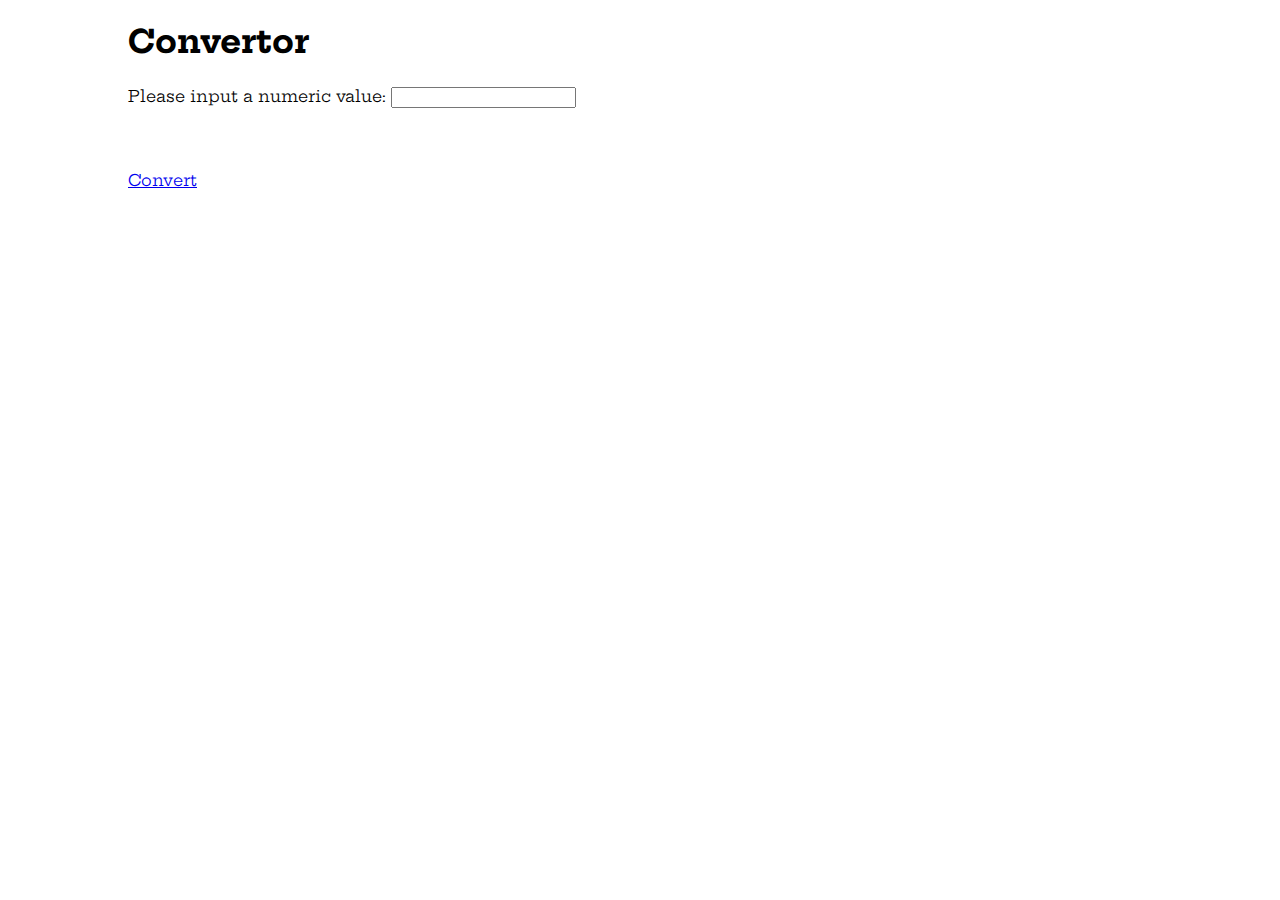
==== index.html @ 8b6378d9 "Assignment05 Tasks 1 and 2" ====
<!DOCTYPE html>
<html lang='en'>
<head>
  <title>Assignment #5, Task 2</title>
  <meta charset='utf-8'>  
  <link href='https://fonts.googleapis.com/css?family=Hepta+Slab&display=swap' rel='stylesheet'>
  <link rel='stylesheet' type='text/css' href='style.css' />
  <script src='script.js'></script>
</head>
<body> 
    <h1>Convertor</h1>
    <div id='errorHolder' class='hidden'>
      <ul id='errorList'></ul>
    </div>
    <label for="userInput">Please input a numeric value:</label>
    <input type="text" id="userInput" name="userInput" />
    <div id="convertFromHolder" class="hidden">
      <label for="convertFrom">Convert From</label>
      <select id="convertFrom" name="convertFrom">
        <option id=''>-- Select an Option --</option>
        <option id='meters'>Meters</option>
        <option id='liters'>Liters</option>
        <option id='kilos'>Kilos</option>
        <option id='celsius'>Celsius</option>
      </select>
    </div>
    <div id="convertToHolder" class="hidden">
      <label for="convertTo">Convert To</label>
      <select type="text" id="convertTo" name="convertTo"></select> 
    </div>
    <br />
    <div>
      <a href='#' id='action'>Convert</a>
    </div>
    <br><br>
    <div id='resultHolder'></div>
    
</body>
</html>
---- style.css ----
body {
    font-family: 'Hepta Slab', serif;
    margin:auto;
    width:80%;
}

#errorHolder {
    background:red;
    color:white;
    margin-top:25px;
    margin-bottom:25px;
}

.visible {
    visibility: visible;
}

.hidden {
    visibility: hidden;
}
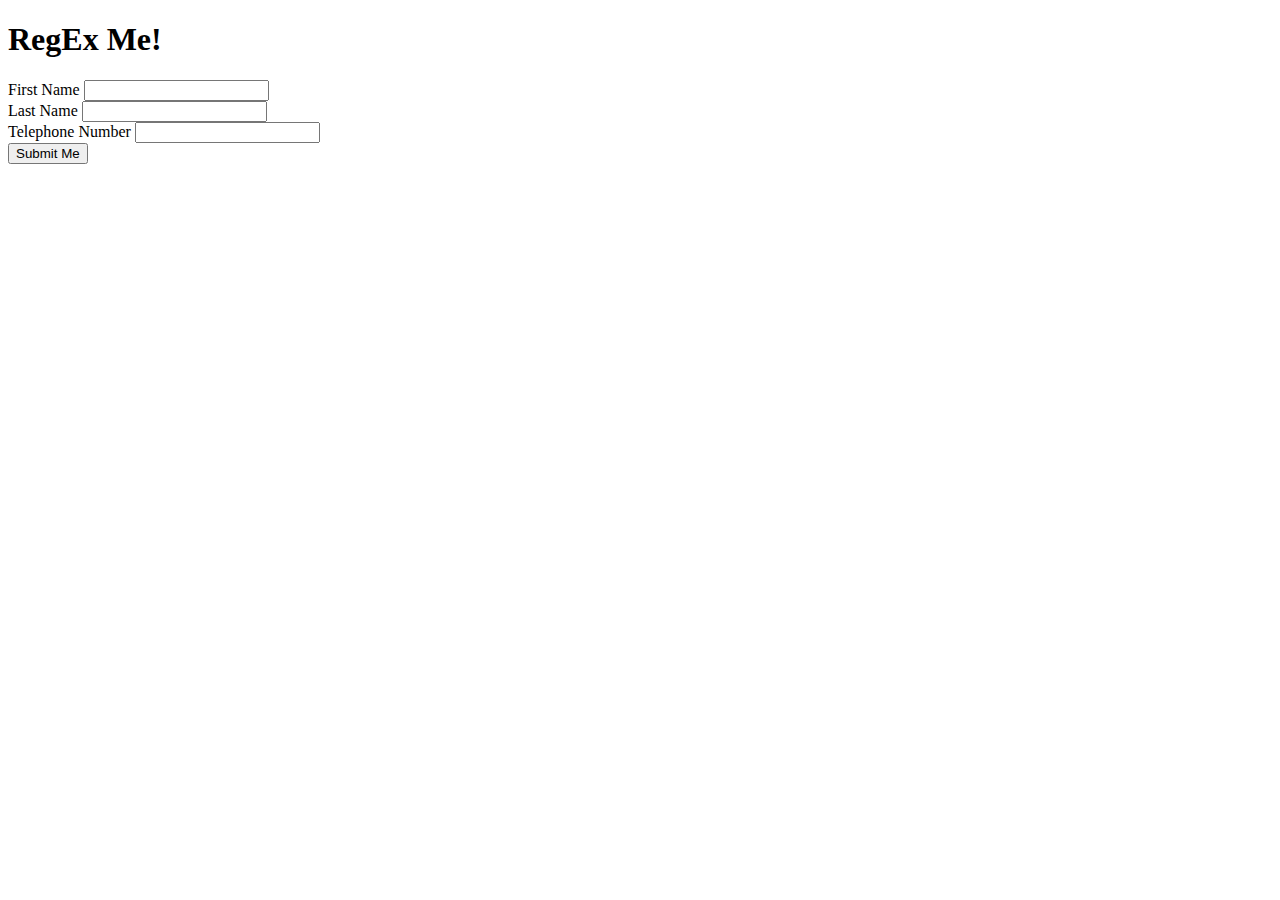
==== commit 2ae1ff25: "assignment05bTask01" ====
--- a/index.html
+++ b/index.html
@@ -1,39 +1,23 @@
 <!DOCTYPE html>
-<html lang='en'>
+<html lang="en">
 <head>
-  <title>Assignment #5, Task 2</title>
-  <meta charset='utf-8'>  
-  <link href='https://fonts.googleapis.com/css?family=Hepta+Slab&display=swap' rel='stylesheet'>
-  <link rel='stylesheet' type='text/css' href='style.css' />
-  <script src='script.js'></script>
+  <title>Assignment #5, Task 1</title>
+  <meta charset="utf-8">
+  <script src="script.js"></script>
 </head>
-<body> 
-    <h1>Convertor</h1>
-    <div id='errorHolder' class='hidden'>
-      <ul id='errorList'></ul>
-    </div>
-    <label for="userInput">Please input a numeric value:</label>
-    <input type="text" id="userInput" name="userInput" />
-    <div id="convertFromHolder" class="hidden">
-      <label for="convertFrom">Convert From</label>
-      <select id="convertFrom" name="convertFrom">
-        <option id=''>-- Select an Option --</option>
-        <option id='meters'>Meters</option>
-        <option id='liters'>Liters</option>
-        <option id='kilos'>Kilos</option>
-        <option id='celsius'>Celsius</option>
-      </select>
-    </div>
-    <div id="convertToHolder" class="hidden">
-      <label for="convertTo">Convert To</label>
-      <select type="text" id="convertTo" name="convertTo"></select> 
-    </div>
-    <br />
-    <div>
-      <a href='#' id='action'>Convert</a>
-    </div>
-    <br><br>
-    <div id='resultHolder'></div>
-    
+<body>
+  <h1>RegEx Me!</h1>
+  <form id='myForm'>
+    <label for="firstName">First Name</label>
+    <input type="text" id="firstName" name="firstName" />
+    <br>
+    <label for="lastName">Last Name</label>
+    <input type="text" id="lastName" name="lastName" />
+    <br>
+    <label for="telephoneNumber">Telephone Number</label>
+    <input type="text" id="telephoneNumber" name="telephoneNumber" />
+    <br>
+    <input type="submit" value="Submit Me"/>
+  </form>  
 </body>
 </html>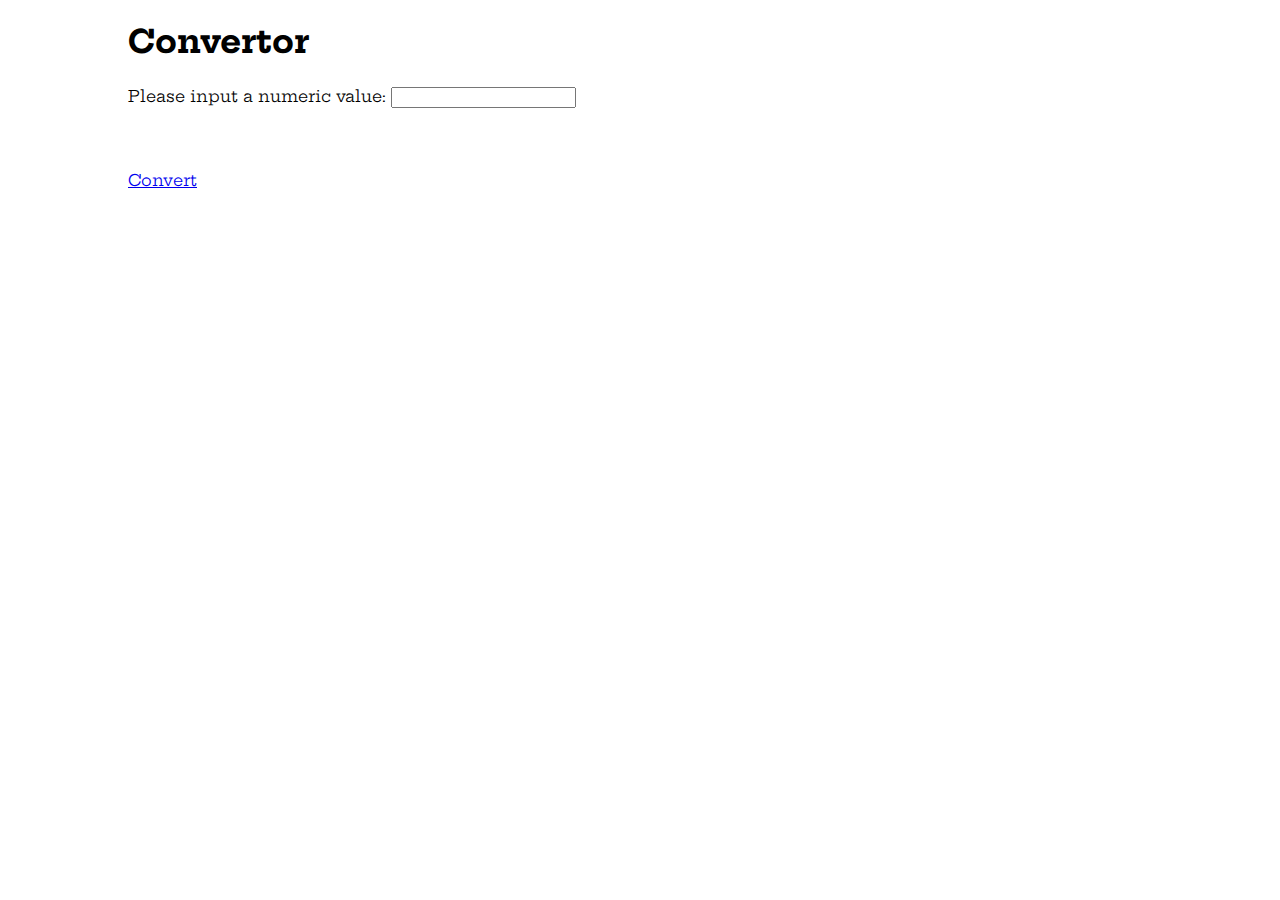
==== commit 894f07f0: "assignment05bTask02" ====
--- a/index.html
+++ b/index.html
@@ -1,23 +1,39 @@
 <!DOCTYPE html>
-<html lang="en">
+<html lang='en'>
 <head>
-  <title>Assignment #5, Task 1</title>
-  <meta charset="utf-8">
-  <script src="script.js"></script>
+  <title>Assignment #5, Task 2</title>
+  <meta charset='utf-8'>  
+  <link href='https://fonts.googleapis.com/css?family=Hepta+Slab&display=swap' rel='stylesheet'>
+  <link rel='stylesheet' type='text/css' href='style.css' />
+  <script src='script.js'></script>
 </head>
-<body>
-  <h1>RegEx Me!</h1>
-  <form id='myForm'>
-    <label for="firstName">First Name</label>
-    <input type="text" id="firstName" name="firstName" />
-    <br>
-    <label for="lastName">Last Name</label>
-    <input type="text" id="lastName" name="lastName" />
-    <br>
-    <label for="telephoneNumber">Telephone Number</label>
-    <input type="text" id="telephoneNumber" name="telephoneNumber" />
-    <br>
-    <input type="submit" value="Submit Me"/>
-  </form>  
+<body> 
+    <h1>Convertor</h1>
+    <div id='errorHolder' class='hidden'>
+      <ul id='errorList'></ul>
+    </div>
+    <label for="userInput">Please input a numeric value:</label>
+    <input type="text" id="userInput" name="userInput" />
+    <div id="convertFromHolder" class="hidden">
+      <label for="convertFrom">Convert From</label>
+      <select id="convertFrom" name="convertFrom">
+        <option id=''>-- Select an Option --</option>
+        <option id='meters'>Meters</option>
+        <option id='liters'>Liters</option>
+        <option id='kilos'>Kilos</option>
+        <option id='celsius'>Celsius</option>
+      </select>
+    </div>
+    <div id="convertToHolder" class="hidden">
+      <label for="convertTo">Convert To</label>
+      <select type="text" id="convertTo" name="convertTo"></select> 
+    </div>
+    <br />
+    <div>
+      <a href='#' id='action'>Convert</a>
+    </div>
+    <br><br>
+    <div id='resultHolder'></div>
+    
 </body>
 </html>--- a/style.css
+++ b/style.css
@@ -0,0 +1,20 @@
+body {
+    font-family: 'Hepta Slab', serif;
+    margin:auto;
+    width:80%;
+}
+
+#errorHolder {
+    background:red;
+    color:white;
+    margin-top:25px;
+    margin-bottom:25px;
+}
+
+.visible {
+    visibility: visible;
+}
+
+.hidden {
+    visibility: hidden;
+}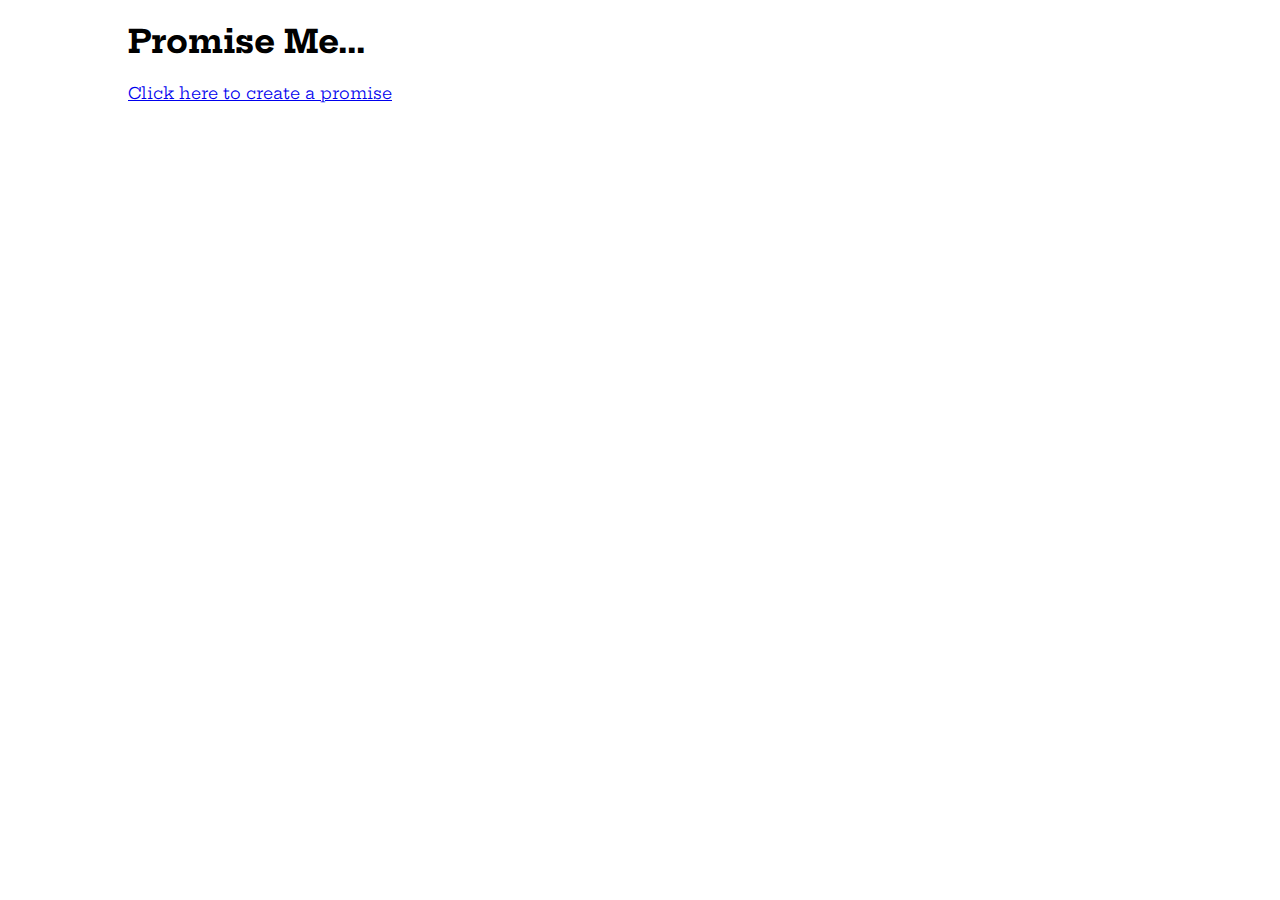
==== commit 88e41d51: "assignment05bTask03" ====
--- a/index.html
+++ b/index.html
@@ -1,39 +1,17 @@
 <!DOCTYPE html>
 <html lang='en'>
 <head>
-  <title>Assignment #5, Task 2</title>
+  <title>Assignment #5, Task 3</title>
   <meta charset='utf-8'>  
   <link href='https://fonts.googleapis.com/css?family=Hepta+Slab&display=swap' rel='stylesheet'>
   <link rel='stylesheet' type='text/css' href='style.css' />
   <script src='script.js'></script>
 </head>
 <body> 
-    <h1>Convertor</h1>
-    <div id='errorHolder' class='hidden'>
-      <ul id='errorList'></ul>
-    </div>
-    <label for="userInput">Please input a numeric value:</label>
-    <input type="text" id="userInput" name="userInput" />
-    <div id="convertFromHolder" class="hidden">
-      <label for="convertFrom">Convert From</label>
-      <select id="convertFrom" name="convertFrom">
-        <option id=''>-- Select an Option --</option>
-        <option id='meters'>Meters</option>
-        <option id='liters'>Liters</option>
-        <option id='kilos'>Kilos</option>
-        <option id='celsius'>Celsius</option>
-      </select>
-    </div>
-    <div id="convertToHolder" class="hidden">
-      <label for="convertTo">Convert To</label>
-      <select type="text" id="convertTo" name="convertTo"></select> 
-    </div>
-    <br />
-    <div>
-      <a href='#' id='action'>Convert</a>
-    </div>
-    <br><br>
-    <div id='resultHolder'></div>
-    
+    <h1>Promise Me...</h1>
+    <a href='#' id='actionCreate'>Click here to create a promise</a>
+    <br>
+    <br>
+    <a href='#' id='actionComplete' class='hidden'>Promise Complete! Click here to reset</a>
 </body>
 </html>--- a/style.css
+++ b/style.css
@@ -4,11 +4,9 @@
     width:80%;
 }
 
-#errorHolder {
-    background:red;
-    color:white;
-    margin-top:25px;
-    margin-bottom:25px;
+
+div {
+    padding: 10px 10px 10px 10px;
 }
 
 .visible {
@@ -17,4 +15,11 @@
 
 .hidden {
     visibility: hidden;
+}
+.clock {
+    position:absolute;
+    top:0;
+    right:0;
+    border-style: dotted solid;
+    background:rgb(224, 214, 214);
 }